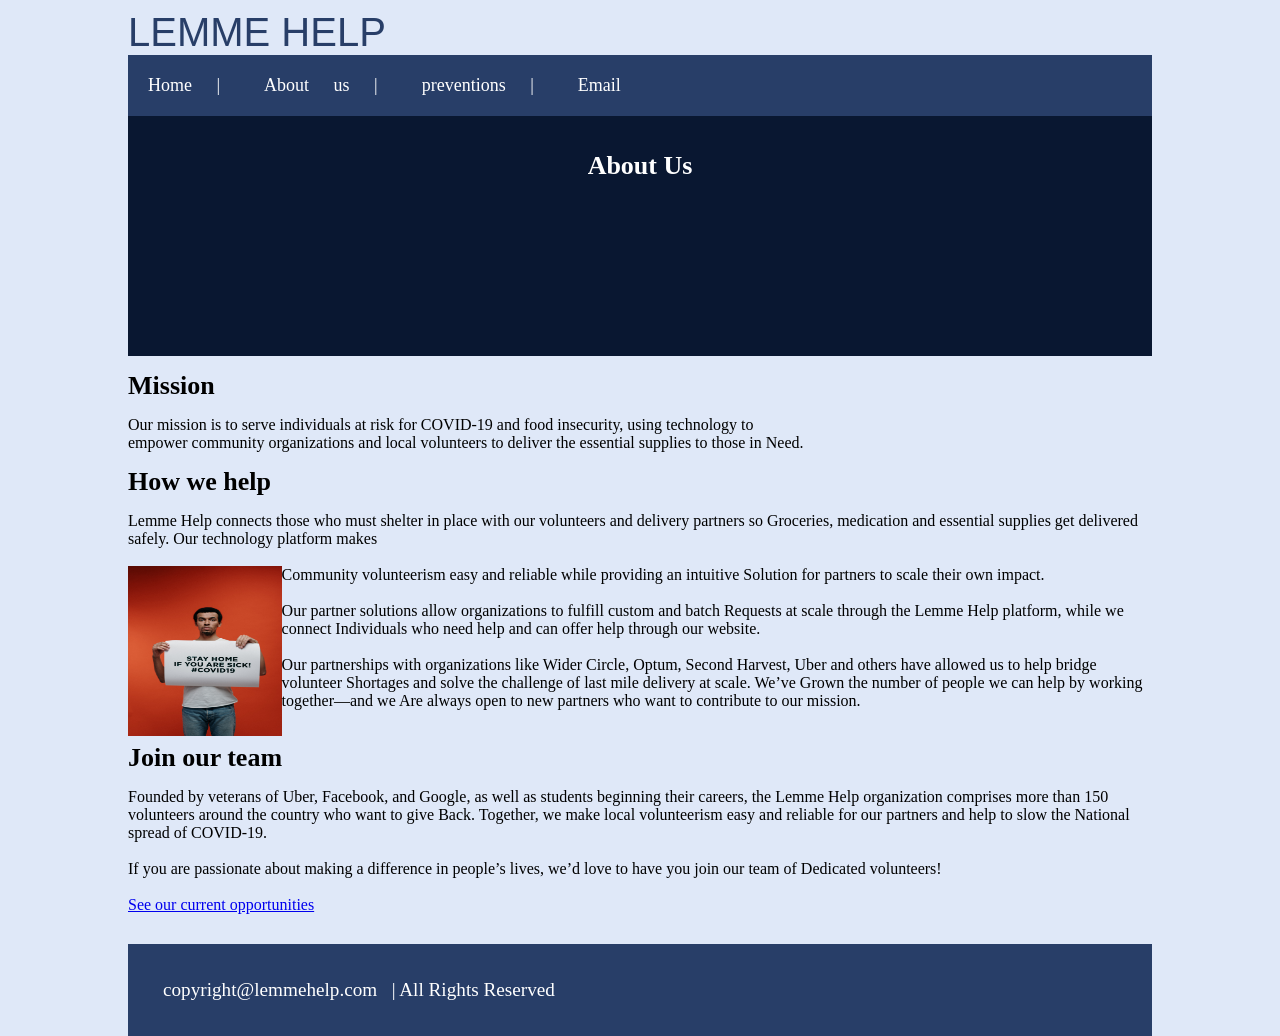
==== about.html @ f6d4ee18 "Add files via upload" ====
<!DOCTYPE html>
<html lang="en">
<head>
    <meta charset="UTF-8">
    <meta http-equiv="X-UA-Compatible" content="IE=edge">
    <meta name="viewport" content="width=device-width, initial-scale=1.0">
    <title>ASSIGNMENT5.HTML</title>
</head>
<body>
    <link rel="stylesheet" href="style.css" />
    <div class="main">
    <div class="header">
        <h1 >LEMME HELP</h1>
        
        <ul class="nav">
       <li><a href="index.html">Home |</a></li>
       <li><a href="about.html">About us |</a></li>
       <li><a href="preventions.html">preventions |</a></li>
       <li><a href="milto: payeadolphus97@gmail.com">Email</a></li>
        
        </ul>
        <div class="pageTitle"><h2>About Us</h2></div>
        
    <div class="content">
        <h2>Mission</h2>
        

      <p2> Our mission is to serve individuals at risk for COVID-19 and food insecurity, using technology to<br /> 

      empower community organizations and local volunteers to deliver the essential supplies to those in 

      Need.</p2><br />

    <h2>How we help</h2>

   <p2> Lemme Help connects those who must shelter in place with our volunteers and delivery partners so 
    
    Groceries, medication and essential supplies get delivered safely.
    Our technology platform makes<br /><br />
    <img src="man.jpg" alt="man" />
Community volunteerism easy and reliable while providing an intuitive 

Solution for partners to scale their own impact.<br /><br />

Our partner solutions allow organizations to fulfill custom and batch 

Requests at scale through the Lemme Help platform, while we connect 

Individuals who need help and can offer help through our website.<br /><br />

Our partnerships with organizations like Wider Circle, Optum, Second 

Harvest, Uber and others have allowed us to help bridge volunteer 

Shortages and solve the challenge of last mile delivery at scale. We’ve 

Grown the number of people we can help by working together—and we 

Are always open to new partners who want to contribute to our mission.</p2><br /><br />

    <h2>Join our team</h2>

<p2>Founded by veterans of Uber, Facebook, and Google, as well as students beginning their careers, the 

Lemme Help organization comprises more than 150 volunteers around the country who want to give 

Back. Together, we make local volunteerism easy and reliable for our partners and help to slow the 

National spread of COVID-19.<br /><br />

If you are passionate about making a difference in people’s lives, we’d love to have you join our team of 

Dedicated volunteers!</p2><br /><br />

    <a href="about.html">See our current opportunities</a>  

    </div>  
        
    <div class="footer">
        copyright@lemmehelp.com &nbsp; | All Rights Reserved
    </div>
    </div>
    
</body>
</html
---- style.css ----
/*  Basic style */
* {
    margin: 0;
    padding: 0;
}
body {
    background-color: rgb(223, 232, 248);
}

.main {
    width: 80%;
    margin: auto;
}

/* Header style */

.header {
    width: 100%;
    height: auto;
    
}

.header > h1 {
    margin-top: 10px;
    font-size: 40px;
    font-family: Arial, Helvetica, sans-serif;
    text-transform: uppercase;
    font-weight: 400;
    color:rgb(40,62,104);
}

    


.nav {
    background-color: rgb(40,62,104);
    width: 100%;
    height: auto;
}

ul {
    list-style-type: none;
}



 ul > li {
    display: inline-block;
    word-spacing: 20px;
    font-size: 18px;
    padding: 20px;
}

li > a {
    text-decoration: none;
    color: #fff;

}

/* Banner Image */
.banner {
    width: 100%;
    height: 400px;
}

/* content style */
h2 {
    font-size: 26px;
    margin: 15px 0;
    
}

.content > p {
    font-size: 1.2em;
    line-height: 27px;
    
}

.content > p > img {
    width: 15%;
    height: 170px;
    float: right;
}

.content > p2 > img {
    width: 15%;
    height: 170px;
    float: left;
   
}
    
/* Footer style */

.footer {
    background-color: rgb(40,62,104);
    margin-top: 30px;
    padding: 35px;
    font-size: 1.2em;
    color: #fff;
}

/* page Title */
.pageTitle {
    background-color: rgb(9,23,49);
    height: 200px;
    padding: 20px;
    color: #fff;
    text-align: center;
}
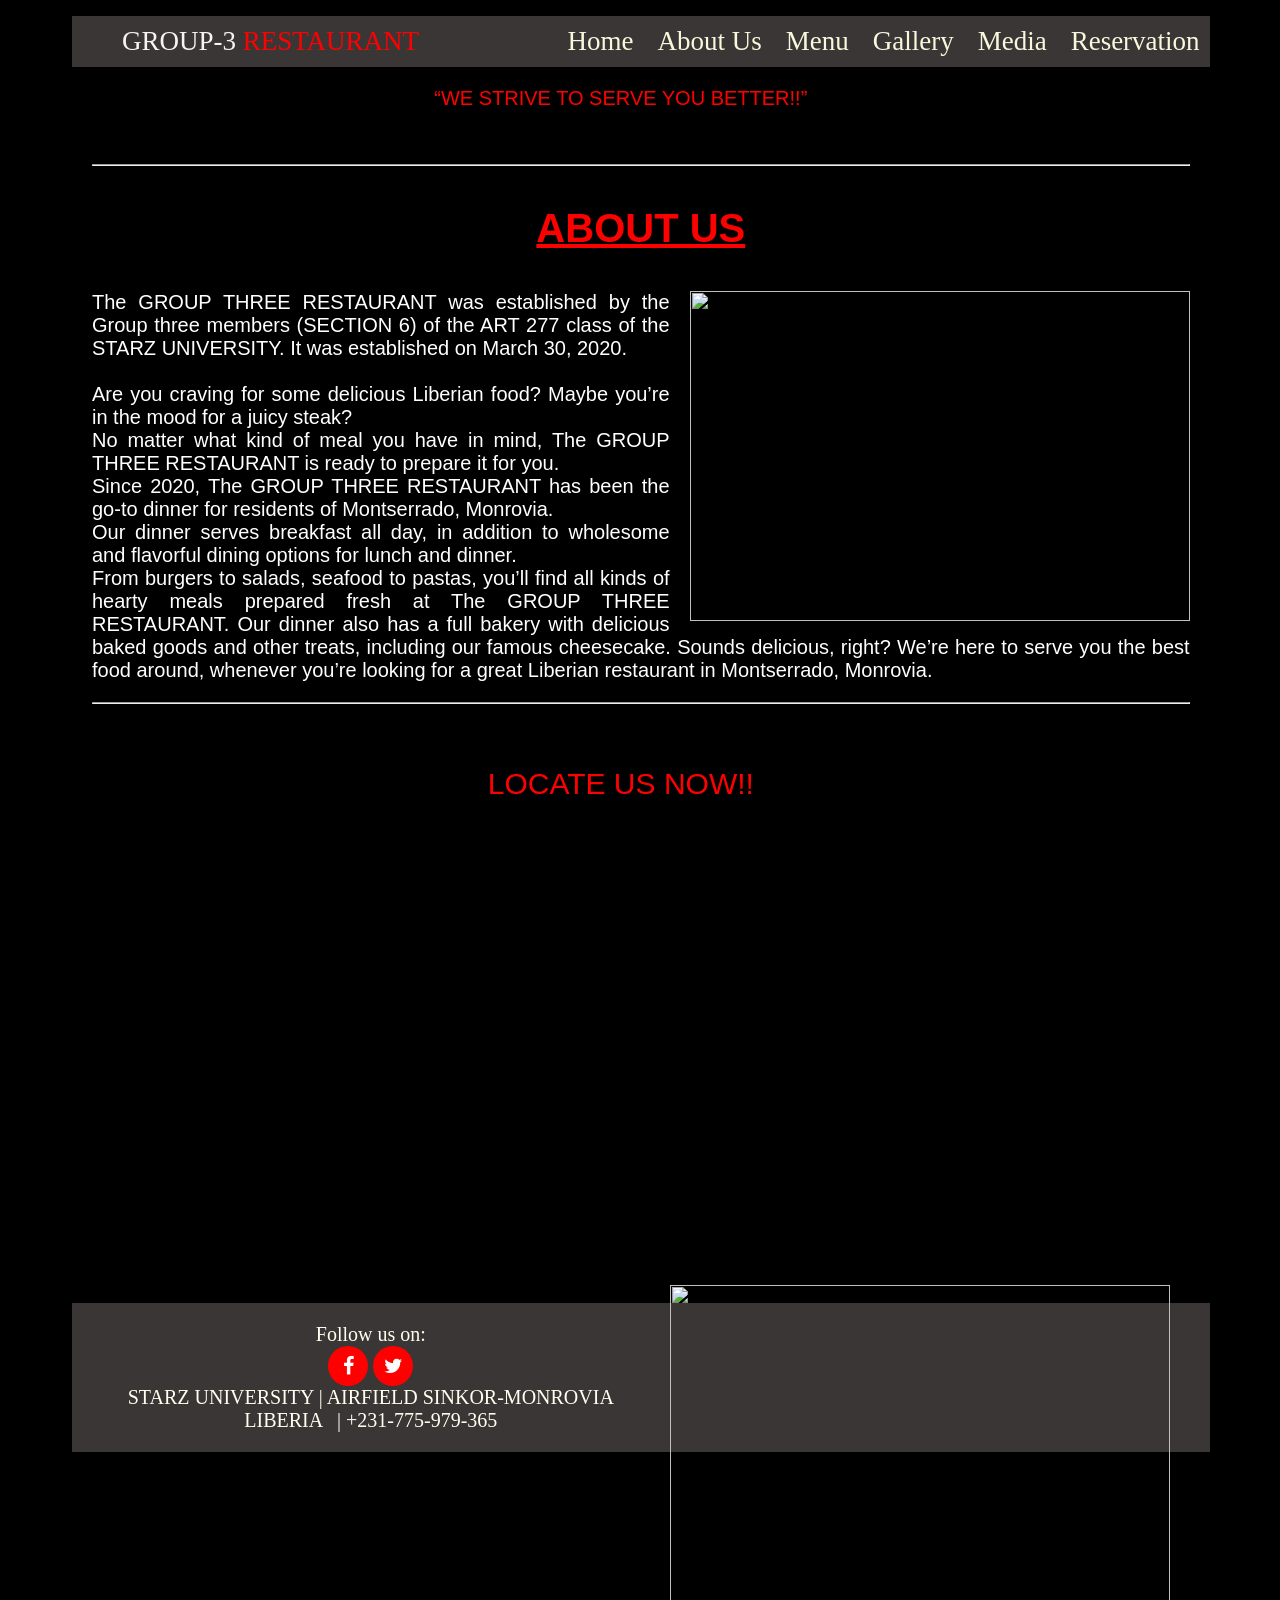
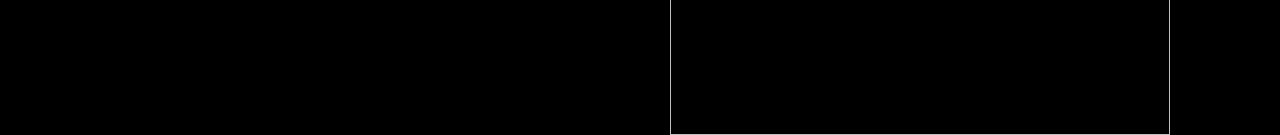
==== commit 08fc4482: "Add files via upload" ====
--- a/about.html
+++ b/about.html
@@ -1,85 +1,74 @@
+
 <!DOCTYPE html>
 <html lang="en">
 <head>
     <meta charset="UTF-8">
     <meta http-equiv="X-UA-Compatible" content="IE=edge">
     <meta name="viewport" content="width=device-width, initial-scale=1.0">
-    <title>ASSIGNMENT5.HTML</title>
+    <title>GROUP-THREE-RESTAURANT</title>
+
+    <link rel="stylesheet" href="style.css" />
+    <link rel="stylesheet" href="https://cdnjs.cloudflare.com/ajax/libs/font-awesome/4.7.0/css/font-awesome.min.css">
+
 </head>
 <body>
-    <link rel="stylesheet" href="style.css" />
-    <div class="main">
+    <!-- Header-->
+<div class="main">
     <div class="header">
-        <h1 >LEMME HELP</h1>
+        <ul class="navi">
+             <li class="entity">GROUP-3 <span>RESTAURANT</span> </li> 
+             <li><li></li> 
+            <li><a href="home.html">Home</a></li>
+            <li><a href="about.html">About Us</a></li>
+            <li><a href="menu.html">Menu</a></li>
+            <li><a href="gallery.html">Gallery</a></li>
+            <li><a href="media.html">Media</a></li>
+            <li><a href="form.html">Reservation</a></li>
+
+        </ul>
+        <p style="font-family: 'Segoe UI', Tahoma, Geneva, Verdana, sans-serif; color: red; font-size: 20PX; text-align: center;">
+            “WE STRIVE TO SERVE YOU BETTER!!”</p>
+    </div>
+</div>
+<!-- End of Header -->
+    <div class="content">
+        <div class="about">
+            <hr>
+        <h3 style= "text-align: center; font-family: Verdana, Geneva, Tahoma, sans-serif;font-size: 40px;color: red;"><u>ABOUT US</u></h3>
+    <P style="text-align: justify; font-size: 20px; font-family: Verdana, Geneva, Tahoma, sans-serif;">
         
-        <ul class="nav">
-       <li><a href="index.html">Home |</a></li>
-       <li><a href="about.html">About us |</a></li>
-       <li><a href="preventions.html">preventions |</a></li>
-       <li><a href="milto: payeadolphus97@gmail.com">Email</a></li>
-        
-        </ul>
-        <div class="pageTitle"><h2>About Us</h2></div>
-        
-    <div class="content">
-        <h2>Mission</h2>
-        
+        <img src="banner.jpeg">
+      
+        The GROUP THREE RESTAURANT was established by the Group three members (SECTION 6) of the ART 277 class
+        of the STARZ UNIVERSITY. It was established on March 30, 2020. <br>
+        <br>
+        Are you craving for some delicious Liberian food? Maybe you’re in the mood for a juicy steak? 
+  <br>No matter what kind of meal you have in mind, The GROUP THREE RESTAURANT is ready to prepare it for you.
 
-      <p2> Our mission is to serve individuals at risk for COVID-19 and food insecurity, using technology to<br /> 
+  <br>Since 2020, The GROUP THREE RESTAURANT has been the go-to dinner for residents of Montserrado, 
+  Monrovia. <br> Our dinner serves breakfast all day, in addition to wholesome and flavorful dining options for lunch and dinner. 
+  <br>From burgers to salads, seafood to pastas, you’ll find all kinds of hearty meals prepared fresh at The GROUP THREE RESTAURANT. 
+ Our dinner also has a full bakery with delicious baked goods and other treats, including our famous cheesecake. Sounds delicious, right?
+ We’re here to serve you the best food around, whenever you’re looking for a great Liberian restaurant in Montserrado, Monrovia.
+</p>
+<hr>
 
-      empower community organizations and local volunteers to deliver the essential supplies to those in 
-
-      Need.</p2><br />
-
-    <h2>How we help</h2>
-
-   <p2> Lemme Help connects those who must shelter in place with our volunteers and delivery partners so 
-    
-    Groceries, medication and essential supplies get delivered safely.
-    Our technology platform makes<br /><br />
-    <img src="man.jpg" alt="man" />
-Community volunteerism easy and reliable while providing an intuitive 
-
-Solution for partners to scale their own impact.<br /><br />
-
-Our partner solutions allow organizations to fulfill custom and batch 
-
-Requests at scale through the Lemme Help platform, while we connect 
-
-Individuals who need help and can offer help through our website.<br /><br />
-
-Our partnerships with organizations like Wider Circle, Optum, Second 
-
-Harvest, Uber and others have allowed us to help bridge volunteer 
-
-Shortages and solve the challenge of last mile delivery at scale. We’ve 
-
-Grown the number of people we can help by working together—and we 
-
-Are always open to new partners who want to contribute to our mission.</p2><br /><br />
-
-    <h2>Join our team</h2>
-
-<p2>Founded by veterans of Uber, Facebook, and Google, as well as students beginning their careers, the 
-
-Lemme Help organization comprises more than 150 volunteers around the country who want to give 
-
-Back. Together, we make local volunteerism easy and reliable for our partners and help to slow the 
-
-National spread of COVID-19.<br /><br />
-
-If you are passionate about making a difference in people’s lives, we’d love to have you join our team of 
-
-Dedicated volunteers!</p2><br /><br />
-
-    <a href="about.html">See our current opportunities</a>  
-
-    </div>  
-        
-    <div class="footer">
-        copyright@lemmehelp.com &nbsp; | All Rights Reserved
+</div>
+      </div>
     </div>
-    </div>
-    
-</body>
-</html
+    <div class="about1">
+        <p style="text-align: center; color: red;font-size: 30px; font-family: 'Segoe UI', Tahoma, Geneva, Verdana, sans-serif;">LOCATE US NOW!!</p>
+    <iframe src="https://www.google.com/maps/embed?pb=!1m18!1m12!1m3!1d3965.7925579871116!2d-10.775369786032666!3d6.29097319544683!2m3!1f0!2f0!3f0!3m2!1i1024!2i768!4f13.1!3m3!1m2!1s0xf0a03561ca2c517%3A0xe0b703638d4b9ee2!2sStarz%20University!5e0!3m2!1sen!2s!4v1639174521929!5m2!1sen!2s" width="600" height="450" style="border:0;" allowfullscreen="" loading="lazy"></iframe>
+<img src="cover.jpeg">
+  </div>
+  <br>
+     <!-- footer --><div class="footer">
+        Follow us on:  <br>
+        <a href="https://www.facebook.com" class="fa fa-facebook"></a>
+          <a href="https//www.twitter.com" class="fa fa-twitter"></a> 
+          <br> 
+          STARZ UNIVERSITY | AIRFIELD SINKOR-MONROVIA LIBERIA &nbsp; | +231-775-979-365
+     </div>
+         <!-- End of footer -->
+     </body>
+     </html>
--- a/style.css
+++ b/style.css
@@ -1,109 +1,291 @@
-/*  Basic style */
-* {
-    margin: 0;
-    padding: 0;
-}
-body {
-    background-color: rgb(223, 232, 248);
-}
-
-.main {
+/* Basic Style */
+main {
     width: 80%;
     margin: auto;
 }
 
-/* Header style */
-
+body {
+padding-left: 5%;
+padding-right: 8%;
+}
+span {
+    color: red;
+}
+
+body {
+    font-family: 'Times New Roman', Times, serif;
+    background-color: black;
+       
+}
+
+p {
+    color: white;
+    text-align: justify;
+}
+
+.entity {
+    font-size: 1000px;
+    
+    
+    
+}
+
+h3 {
+    color: rgb(75, 75, 75);;
+}
 .header {
     width: 100%;
     height: auto;
-    
-}
-
-.header > h1 {
-    margin-top: 10px;
+
+}
+
+.navi {
+    background-color: rgb(59, 54, 54);
+    width: 100%;
+    height: auto;
+    text-align: right;
+    
+}
+
+.navi > ul {
+    list-style: none;
+     
+}
+
+.navi > li {
+    display: inline-block;
+    word-spacing: 0px;
+    font-size: 27px;
+    padding: 10px;
+    font-family: Cambria, Cochin, Georgia, Times, 'Times New Roman', serif;
+    
+}
+
+li > a {
+    text-decoration: none;
+    color: rgb(248, 248, 221);
+}
+.content {
+    width: 100%;
+    height: auto;
+    font-size: 1.7em;
+    padding: 20px;
+    color: white;
+}
+
+.content1 {
+    background-color: black;
+    font-size: 40px;
+    width: 100%;
+    height: 150px;
+}
+
+.reservation {
+    text-align: center;
+}
+
+.content1 >img{
+    height: 100px;
+    
+    
+}
+
+.story > p > img {
+    width: 250px;
+    height: 250px;
+    float: right; 
+    margin-left: 10px;
+    border-radius: 10px;
+    margin-top: 120px;
+    margin-bottom: 0px;
+}
+
+.about > p > img {
+    width: 500px;
+    height: 330px;
+    float: right; 
+    margin-left: 20px;
+}
+
+.about1 >img {
+    width: 500px;
+    height: 450px;
+    float: right; 
+    margin-left: 20px
+}
+.content > h3 {
+    font-size: 37px;
+    font-family: Arial, Helvetica, sans-serif;
+    color: rgb(69, 83, 69);
+    margin:1% 0%;
+    
+}
+
+.content > h2 {
     font-size: 40px;
     font-family: Arial, Helvetica, sans-serif;
-    text-transform: uppercase;
-    font-weight: 400;
-    color:rgb(40,62,104);
-}
-
-    
-
-
-.nav {
-    background-color: rgb(40,62,104);
-    width: 100%;
-    height: auto;
-}
-
-ul {
-    list-style-type: none;
-}
-
-
-
- ul > li {
-    display: inline-block;
-    word-spacing: 20px;
-    font-size: 18px;
+  
+    
+}
+
+.content > img {
+    width: 100%;
+    height: auto;
+    margin-top: 0%;
+    margin-bottom: 10px;
+    
+}
+
+.entity {
+    list-style: none;
+    font-size: 1.2em;
+    color: whitesmoke;
+    float: left;
+    
+}
+
+.chefs {
+    background-color: black;
+  
+}
+
+.chefs >img{
+    height: 250px;
+    margin-left: 30px;
+    border-radius: 90%;
+
+}
+
+.map {
+    width:00%;
+    height:100%;
+}
+.lot > table {
+    width: 100%;s
+    height: auto;
+    border-collapse: collapse;
+    table-layout: fixed;
+    font-size: 14px;
+  
+}
+
+.fa {
+  padding: 20px;
+  font-size: 30px;
+  width: 50px;
+  text-align: center;
+  text-decoration: none;
+}
+
+
+.fa:hover {
+  opacity: 0.7;
+}
+
+.fa-facebook {
+  background: red;
+  color: white;
+}
+
+
+.fa-twitter {
+  background: red;
+  color: white;
+}
+
+.fa {
+    padding: 10px;
+    font-size: 30px;
+    width: 20px;
+    text-align: center;
+    text-decoration: none;
+    border-radius: 50%;
+  }
+
+.footer {
+    background-color: rgb(59, 54, 54);
+    width: 100%;
+    height: auto;
     padding: 20px;
-}
-
-li > a {
-    text-decoration: none;
-    color: #fff;
-
-}
-
-/* Banner Image */
-.banner {
-    width: 100%;
-    height: 400px;
-}
-
-/* content style */
-h2 {
-    font-size: 26px;
-    margin: 15px 0;
-    
-}
-
-.content > p {
-    font-size: 1.2em;
-    line-height: 27px;
-    
-}
-
-.content > p > img {
-    width: 15%;
-    height: 170px;
-    float: right;
-}
-
-.content > p2 > img {
-    width: 15%;
-    height: 170px;
-    float: left;
+    color: ivory;
+    font-size: 20px;
+    text-align: center;
+
+}
+
+.chefss >img {
+        width: 300px;
+        border-radius: 50%;
+
+}
+
+.gallery {
+    text-align: center;
+}
+.gallery >img {
+    width: 300px;
+    border-radius: 50%;
+}
+#tab{
+    border: white;
+    background-color: green;
+    margin-bottom: 0px;
+    padding: 2px;;
+}
+#tab th, td, tr{
+    padding: 10px;
+    width: 100px;
+    height: 8px;
+    margin-left:10%;
+    margin-right:10%;
+    position: center;
+}
+
+.form{
+
+    background-image:url(face.jpeg);
+    margin-left: 10%;
+    margin-right: 10%;
+    margin-top: 30px;
+    margin-bottom: 30px;
+    padding: 10px;
+    padding-right: 30px;
+    border-radius: 5px;
+    font-size: 30px;
+   color: black; 
    
 }
-    
-/* Footer style */
-
-.footer {
-    background-color: rgb(40,62,104);
-    margin-top: 30px;
-    padding: 35px;
-    font-size: 1.2em;
-    color: #fff;
-}
-
-/* page Title */
-.pageTitle {
-    background-color: rgb(9,23,49);
-    height: 200px;
-    padding: 20px;
-    color: #fff;
-    text-align: center;
-}
+#name, #email, #phone, #guest, #reservation {
+    border-radius: 7px;
+    width: 100%;
+    height: 45px;
+    
+}
+#form label{
+    font-weight: 200px;
+    color: red;
+    font-size: large;
+    
+}
+#form input{
+    font-size: 200px;
+    color: black
+    
+    
+}
+#message {
+    border-radius: 7px;
+    width: 100%;
+    height: 70px;
+}
+#sub{
+    width: 100%;
+    height: 50px;
+    border-radius: 7px;
+    background-color: red;
+    color: white;
+    font-size: 40px;
+}
+
+
+
